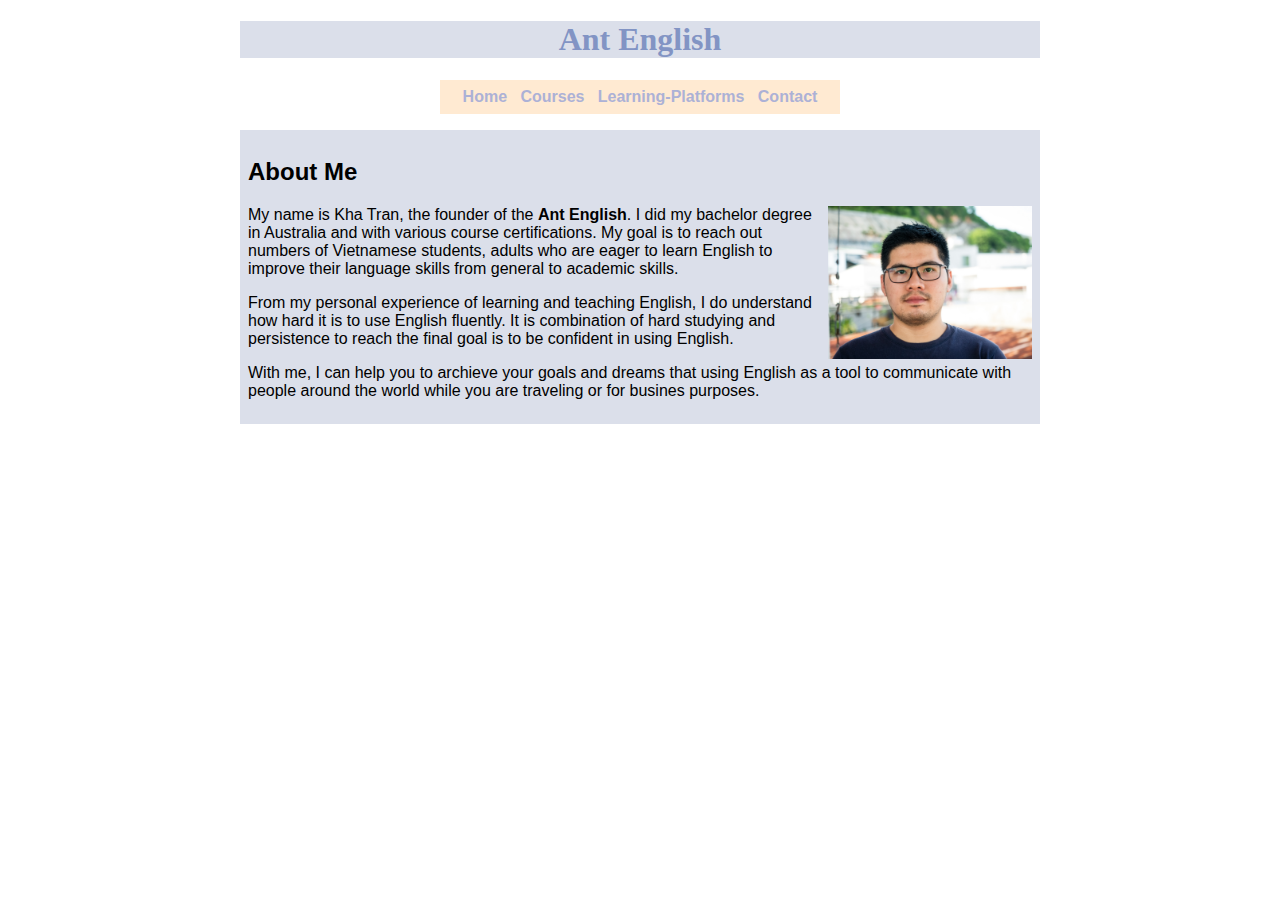
==== index.html @ f4c6ecee "This is the first commit for my personal english teaching webpage" ====
<!DOCTYPE html>
<html>
    <head>
        <meta charset="utf=8">
        <title>Ant English</title>
        <link rel = "stylesheet" href = "stylesheet.css">  
    </head>
    <body>
        <h1>Ant English</h1>
        <nav><a href = "index.html">Home</a> &nbsp; <a href = "courses.html">Courses</a> &nbsp; <a href ="learningplatform.html">Learning-Platforms</a> &nbsp; <a href = "contact.html"> Contact</a></nav>
        <main>
        <h2>About Me</h2>
        
        <p><img align="right" src = "khatran.jpg" alt="Kha teacher" style="width:204px;height:153px;">My name is Kha Tran, the founder of the <b>Ant English</b>. I did my bachelor degree in Australia and with various course certifications.
            My goal is to reach out numbers of Vietnamese students, adults who are eager to learn English to improve their language skills from
            general to academic skills.
        <p> From my personal experience of learning and teaching English, I do understand how hard it is to use English fluently. It is combination of hard studying and persistence
            to reach the final goal is to be confident in using English.
        <p>With me, I can help you to archieve your goals and dreams that using English as a tool to communicate with people around the world while you are traveling or for busines purposes.</p>
        </p>
        </p>
        </main>
    </body>
</html>
---- stylesheet.css ----
body {
    margin: 0 auto;
    max-width: 50em;
    background-color: rgb(255, 255, 255);
    font-family: 'Helvetica', 'Arial', sans-serif;
}

nav {
    text-align: center;
    font-weight: bold;
    background-color: #FFEAD2 ;
    margin: 0 auto;
    max-width: 25em;
    padding-bottom: 0.5em;
    padding-top: 0.5em;
    
    
}
nav a{
    text-decoration: none;
    color: #ACB1D6;;
}

h1 {
    text-align: center;
    color: #8294C4;
    background-color: #DBDFEA ;
    font-family: Times, serif;  ;
}
h2 {
    font-family: Verdana, sans-serif;
}

li {
    font-weight: bold;
    padding-bottom: 1em;
}

main {
    background-color: #DBDFEA;
    padding: 0.5em;
    margin-top: 1em;
    
}
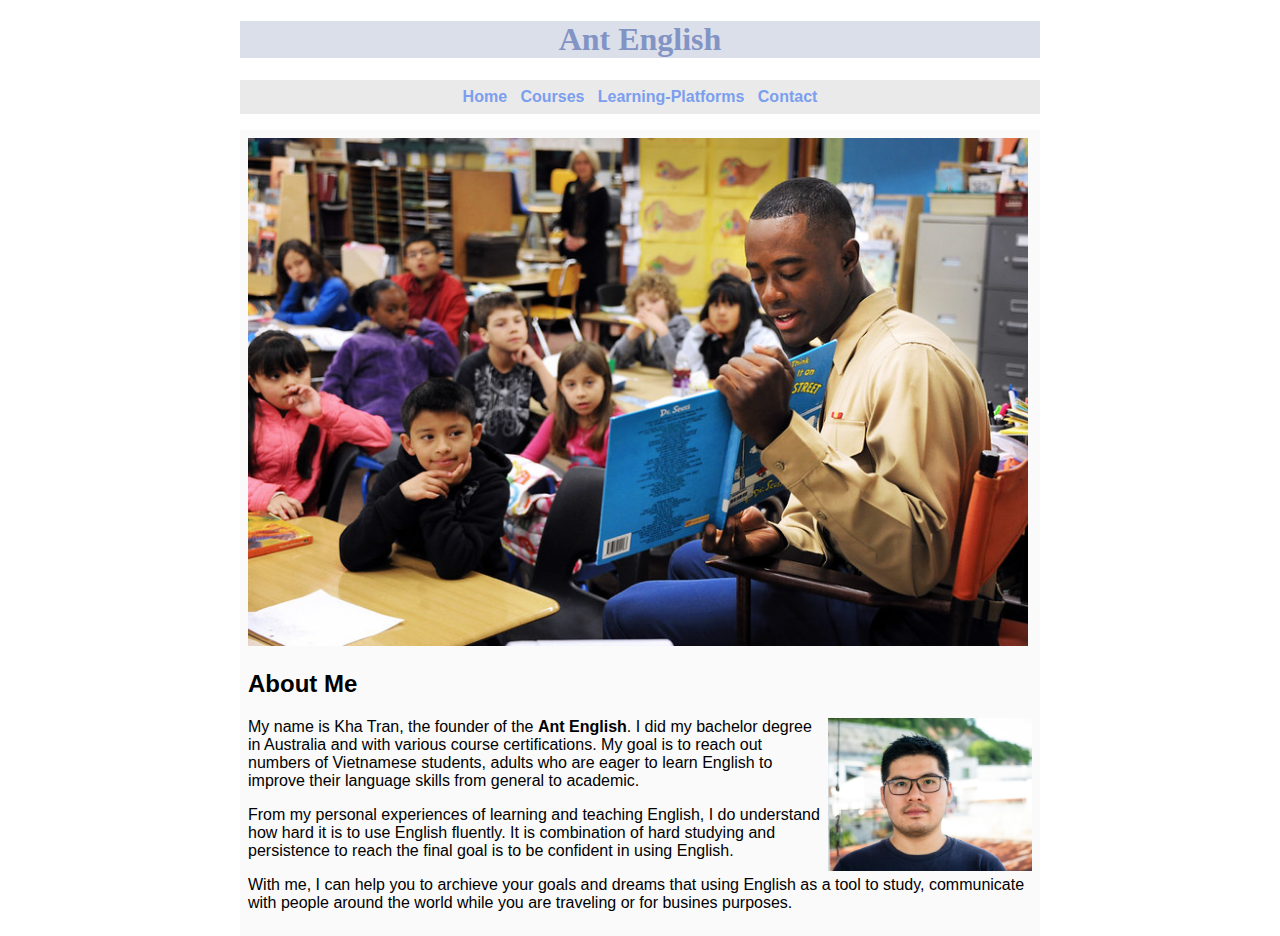
==== commit 607d4638: "This version I have updated more photos and information of courses" ====
--- a/index.html
+++ b/index.html
@@ -9,16 +9,17 @@
         <h1>Ant English</h1>
         <nav><a href = "index.html">Home</a> &nbsp; <a href = "courses.html">Courses</a> &nbsp; <a href ="learningplatform.html">Learning-Platforms</a> &nbsp; <a href = "contact.html"> Contact</a></nav>
         <main>
+        <img src="AboutMe.jpg" alt="Students in Class" width="780"> 
         <h2>About Me</h2>
         
         <p><img align="right" src = "khatran.jpg" alt="Kha teacher" style="width:204px;height:153px;">My name is Kha Tran, the founder of the <b>Ant English</b>. I did my bachelor degree in Australia and with various course certifications.
             My goal is to reach out numbers of Vietnamese students, adults who are eager to learn English to improve their language skills from
-            general to academic skills.
-        <p> From my personal experience of learning and teaching English, I do understand how hard it is to use English fluently. It is combination of hard studying and persistence
-            to reach the final goal is to be confident in using English.
-        <p>With me, I can help you to archieve your goals and dreams that using English as a tool to communicate with people around the world while you are traveling or for busines purposes.</p>
+            general to academic. </p>
+        <p> From my personal experiences of learning and teaching English, I do understand how hard it is to use English fluently. It is combination of hard studying and persistence
+            to reach the final goal is to be confident in using English.</p>
+        <p>With me, I can help you to archieve your goals and dreams that using English as a tool to study, communicate with people around the world while you are traveling or for busines purposes.</p>
         </p>
-        </p>
+        
         </main>
     </body>
 </html>--- a/stylesheet.css
+++ b/stylesheet.css
@@ -7,10 +7,8 @@
 
 nav {
     text-align: center;
-    font-weight: bold;
-    background-color: #FFEAD2 ;
-    margin: 0 auto;
-    max-width: 25em;
+    /* font-weight: bold; */
+    background-color: rgb(234, 234, 234) ;
     padding-bottom: 0.5em;
     padding-top: 0.5em;
     
@@ -18,7 +16,8 @@
 }
 nav a{
     text-decoration: none;
-    color: #ACB1D6;;
+    color: rgb(123, 158, 238);
+    font-weight: bold;
 }
 
 h1 {
@@ -31,13 +30,13 @@
     font-family: Verdana, sans-serif;
 }
 
-li {
+.course {
     font-weight: bold;
     padding-bottom: 1em;
 }
 
 main {
-    background-color: #DBDFEA;
+    background-color:rgb(250, 250, 250);
     padding: 0.5em;
     margin-top: 1em;
     
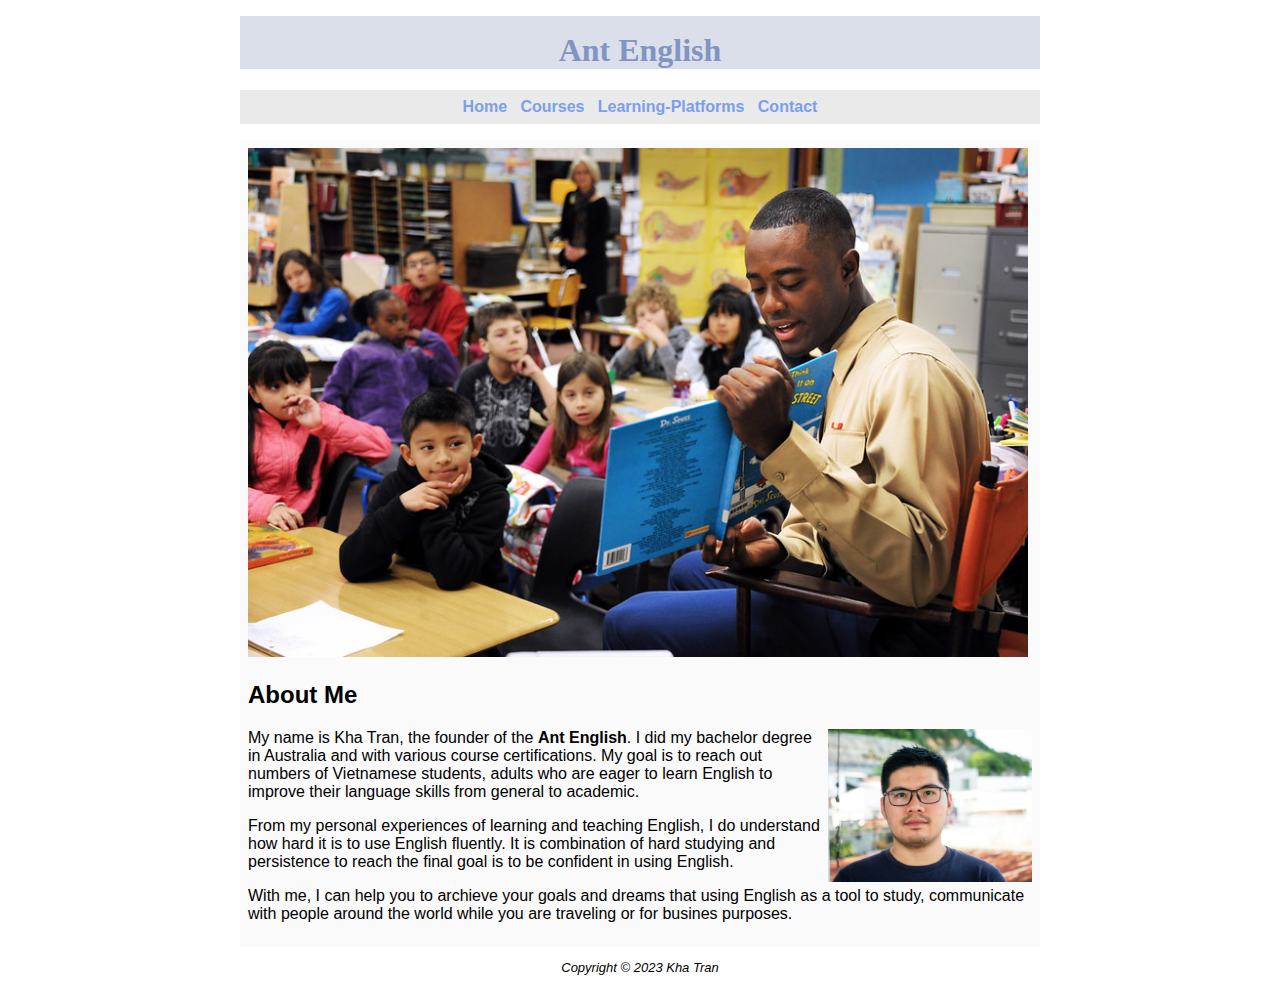
==== commit 17220754: "The commit is to add foooter" ====
--- a/index.html
+++ b/index.html
@@ -9,17 +9,20 @@
         <h1>Ant English</h1>
         <nav><a href = "index.html">Home</a> &nbsp; <a href = "courses.html">Courses</a> &nbsp; <a href ="learningplatform.html">Learning-Platforms</a> &nbsp; <a href = "contact.html"> Contact</a></nav>
         <main>
-        <img src="AboutMe.jpg" alt="Students in Class" width="780"> 
-        <h2>About Me</h2>
+            <img src="AboutMe.jpg" alt="Students in Class" width="780"> 
+            <h2>About Me</h2>
+            
+            <p><img align="right" src = "khatran.jpg" alt="Kha teacher" style="width:204px;height:153px;">My name is Kha Tran, the founder of the <b>Ant English</b>. I did my bachelor degree in Australia and with various course certifications.
+                My goal is to reach out numbers of Vietnamese students, adults who are eager to learn English to improve their language skills from
+                general to academic. </p>
+            <p> From my personal experiences of learning and teaching English, I do understand how hard it is to use English fluently. It is combination of hard studying and persistence
+                to reach the final goal is to be confident in using English.</p>
+            <p>With me, I can help you to archieve your goals and dreams that using English as a tool to study, communicate with people around the world while you are traveling or for busines purposes.</p>
+            </p>
+        </main>
         
-        <p><img align="right" src = "khatran.jpg" alt="Kha teacher" style="width:204px;height:153px;">My name is Kha Tran, the founder of the <b>Ant English</b>. I did my bachelor degree in Australia and with various course certifications.
-            My goal is to reach out numbers of Vietnamese students, adults who are eager to learn English to improve their language skills from
-            general to academic. </p>
-        <p> From my personal experiences of learning and teaching English, I do understand how hard it is to use English fluently. It is combination of hard studying and persistence
-            to reach the final goal is to be confident in using English.</p>
-        <p>With me, I can help you to archieve your goals and dreams that using English as a tool to study, communicate with people around the world while you are traveling or for busines purposes.</p>
-        </p>
-        
-        </main>
+        <footer>
+            <p>Copyright &copy; 2023 Kha Tran<p>
+        </footer>
     </body>
 </html>--- a/stylesheet.css
+++ b/stylesheet.css
@@ -3,6 +3,8 @@
     max-width: 50em;
     background-color: rgb(255, 255, 255);
     font-family: 'Helvetica', 'Arial', sans-serif;
+    /* line-height: 1.5;
+    padding: 4em 1em; */
 }
 
 nav {
@@ -24,7 +26,9 @@
     text-align: center;
     color: #8294C4;
     background-color: #DBDFEA ;
-    font-family: Times, serif;  ;
+    font-family: Times, serif;
+    margin-top: 0.5em;
+    padding-top: 0.5em;
 }
 h2 {
     font-family: Verdana, sans-serif;
@@ -41,3 +45,9 @@
     margin-top: 1em;
     
 }
+
+footer {
+    font-size: small;
+    font-style: italic;
+    text-align: center;
+}